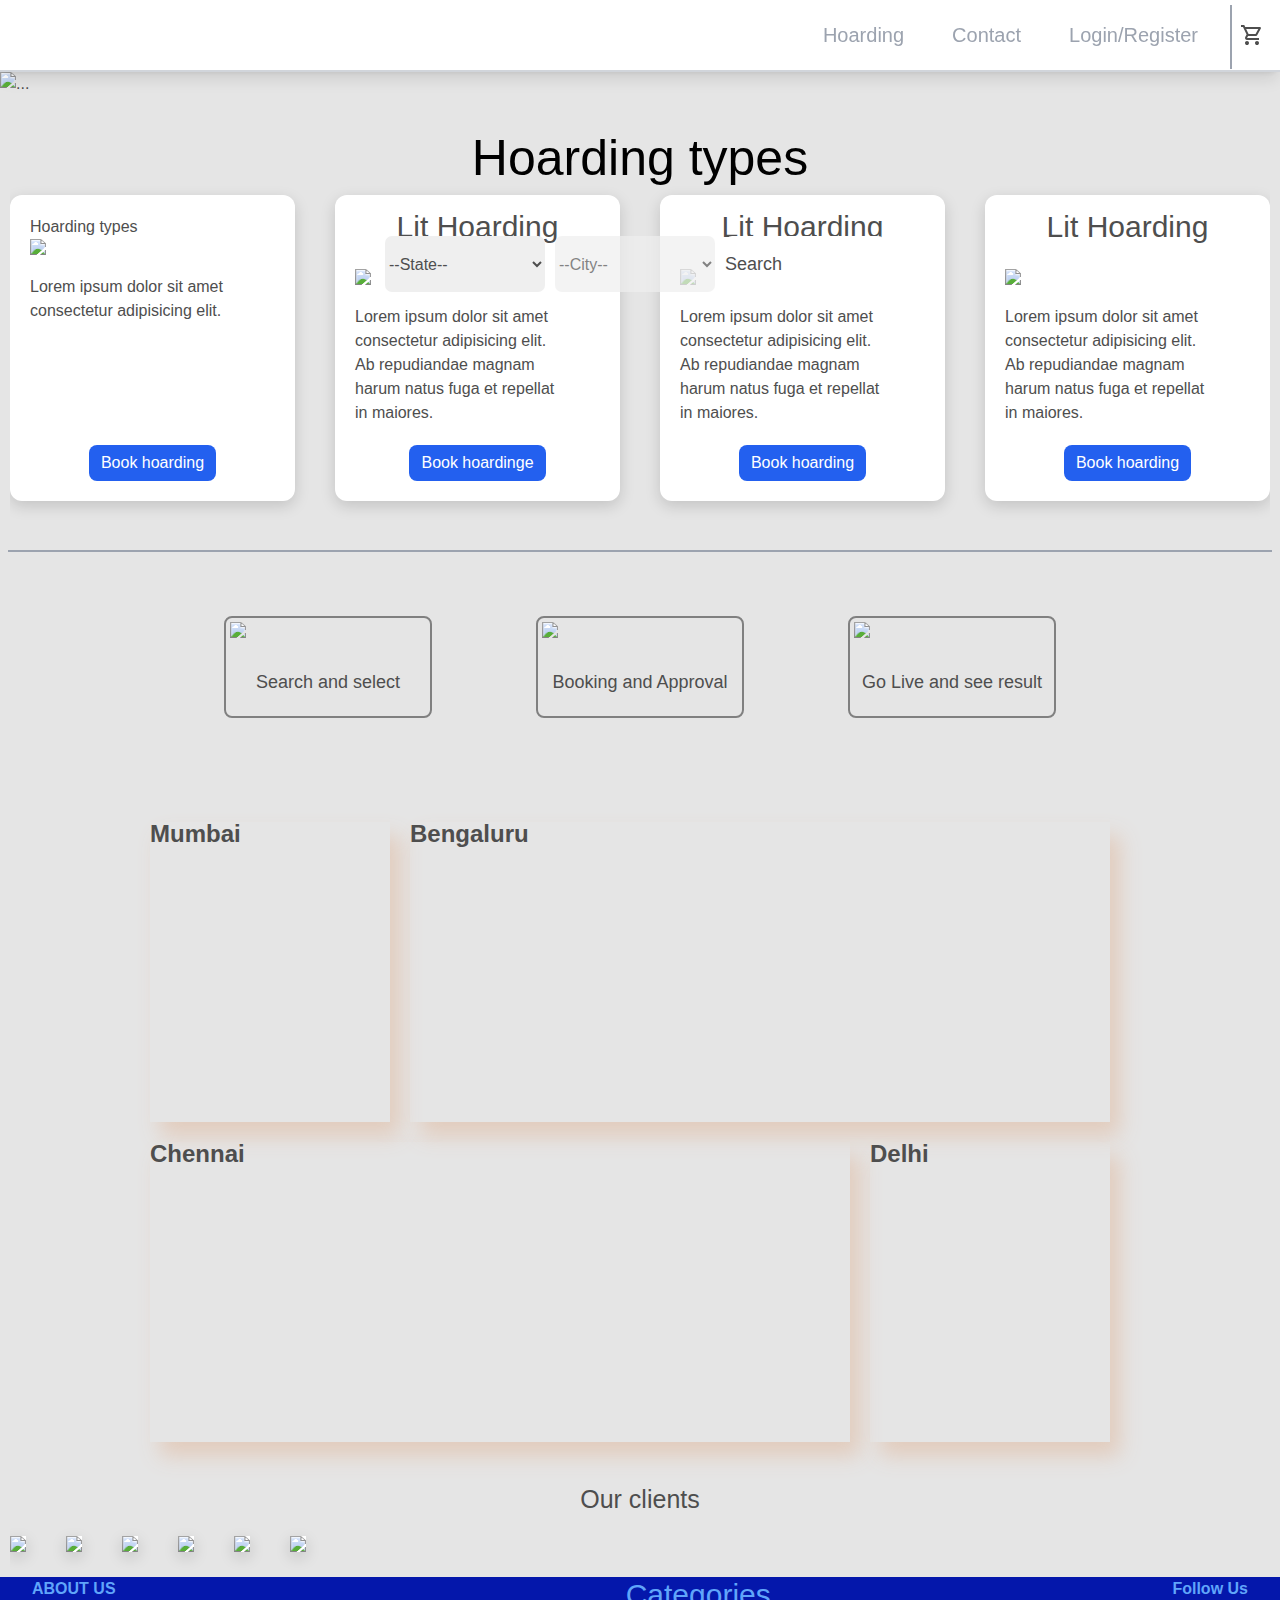
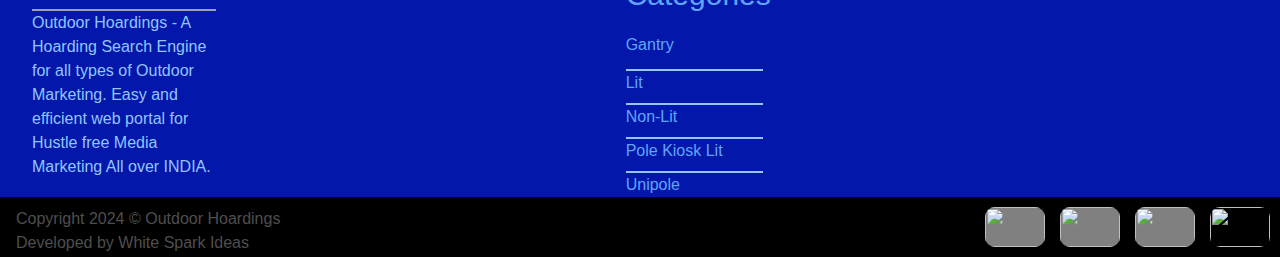
==== src/index.html @ 8ee98f59 "first commit" ====
<!DOCTYPE html>
<html lang="en">

<head>
    <meta charset="UTF-8">
    <meta name="viewport" content="width=device-width, initial-scale=1.0">
    <title>Document</title>
    <link href="./output.css" rel="stylesheet">
    <link rel="stylesheet"
        href="https://fonts.googleapis.com/css2?family=Material+Symbols+Outlined:opsz,wght,FILL,GRAD@24,400,0,0" />

    <link rel="stylesheet" href="./style.css">


</head>

<body>

    <!-- ------------------------navbar------------------------ -->

    <nav class="bg-white flex justify-between items-center border-b-2 border-gray-300 shadow-lg p-4 sticky z-50 top-0 "
        style="height: 4.5rem;">

        <div class="sm:hidden">
            <button id="btn1" class="text-black p-2 focus:outline-none" onclick="mouseHandler">
                <svg xmlns="http://www.w3.org/2000/svg" fill="none" viewBox="0 0 24 24" stroke="currentColor"
                    class="h-6 w-6">
                    <path stroke-linecap="round" stroke-linejoin="round" stroke-width="2" d="M4 6h16M4 12h16m-7 6h7">
                    </path>
                </svg>
            </button>
        </div>
        <div class="w-40 m-3">
            <img src="https://outdoorhoardings.com/wp-content/uploads/2020/12/otdoor-hordings-logo.png" alt="">
        </div>
        <div class="flex">
            <div class="hidden float-start sm:flex">
                <ul class="flex">
                    <a href="#">
                        <li class="m-2 p-4 text-base md:text-lg lg:text-xl text-gray-400">Hoarding</li>
                    </a>
                    <a href="#">
                        <li class="m-2 p-4 text-base md:text-lg lg:text-xl text-gray-400">Contact</li>
                    </a>
                    <a href="#">
                        <li class="m-2 p-4 text-base md:text-lg lg:text-xl text-gray-400">Login/Register</li>
                    </a>
                </ul>
            </div>
            <div class="header-divider h-16 border-[0.5px] mx-2 mt-2 border-gray-400 flex "></div>
            <div class="flex items-center">
                <span class="material-symbols-outlined ">
                    shopping_cart
                </span>
            </div>
        </div>
    </nav>

    <!-- ------------------ vertical nav ----------------- -->

    <div id="menu" class='cssmenu'>
        <ul>
            <li><a href='#'><span>Hoardings</span></a></li>
            <li><a href='#'><span>contact</span></a></li>
            <li><a href='#'><span>login/register</span></a></li>
        </ul>
    </div>

    <!-- --------------------------image at background----------------------- -->
    <div style="height: 60%;">
        <div class="image 1;">
            <img src="https://zippypixels.com/wp-content/uploads/2015/07/10-Realistic-billboard-PSD-824x542.jpg"
                class="image1" alt="...">

            <!-- ----------------------selector over image--------------------------- -->
            <div class="selector">
                <div class="flex">
                    <div>
                        <select class="form-select form-select-lg mb-3" id="first-selector"
                            aria-label="Large select example" onchange="enableDistrictSelectors()">
                            <option>--State--</option>
                            <option value="1">One</option>
                            <option value="2">Two</option>
                            <option value="3">Three</option>
                        </select>
                    </div>
                    <div>
                        <select class="form-select form-select-lg mb-3" id="second-selector" disabled
                            aria-label="Large select example" onchange="enableCitySelectors()">
                            <option selected>--City--</option>
                            <option value="1">One</option>
                            <option value="2">Two</option>
                            <option value="3">Three</option>
                        </select>
                    </div>
                    <div class="btn">
                        <Button class="bt-al">
                            <p class="text-lg">Search</p>
                        </Button>
                    </div>
                    <div>
                        <!-- <select class="form-select form-select-lg mb-3" id="third-selector" disabled aria-label="Large select example">
                <option selected>--Area--</option>
                <option value="1">One</option>
                <option value="2">Two</option>
                <option value="3">Three</option>
            </div>
              </select> -->
                    </div>
                </div>
            </div>
        </div>


        <!-- ---------------------------Hoarding types slider------------------------ -->
        <br>


        <div class="container">
            <div class="container-heading">Hoarding types</div>
            <ul class="cards">
                <li class="card">
                    <div>
                        <div
                            className='flex items-center before:border-t before:flex-1 before:border-gray-300 after:border-t after:flex-1 after:border-gray-300'>
                            <p>Hoarding types</p>
                        </div>
                        <img src="https://www.shutterstock.com/image-photo/billboard-blank-outdoor-advertising-poster-260nw-262973936.jpg"
                            class="w-full">
                        <div class="card-content">
                            <p>Lorem ipsum dolor sit amet consectetur adipisicing elit.</p>
                        </div>
                    </div>
                    <div class="card-link-wrapper">
                        <a href="" class="card-link">Book hoarding</a>
                    </div>
                </li>
                <li class="card">
                    <div>
                        <h2 class="card-title">Lit Hoarding</h2>
                        <img src="https://www.shutterstock.com/image-photo/billboard-blank-outdoor-advertising-poster-260nw-262973936.jpg"
                            class="w-full">

                        <div class="card-content">
                            <p>Lorem ipsum dolor sit amet consectetur adipisicing elit. Ab repudiandae magnam harum
                                natus fuga et repellat in maiores.</p>
                        </div>
                    </div>
                    <div class="card-link-wrapper">
                        <a href="" class="card-link">Book hoardinge</a>
                    </div>
                </li>
                <li class="card">
                    <div>
                        <h2 class="card-title">Lit Hoarding</h2>
                        <img src="https://www.shutterstock.com/image-photo/billboard-blank-outdoor-advertising-poster-260nw-262973936.jpg"
                            class="w-full">

                        <div class="card-content">
                            <p>Lorem ipsum dolor sit amet consectetur adipisicing elit. Ab repudiandae magnam harum
                                natus fuga et repellat in maiores.</p>
                        </div>
                    </div>
                    <div class="card-link-wrapper">
                        <a href="" class="card-link">Book hoarding</a>
                    </div>
                </li>
                <li class="card">
                    <div>
                        <h2 class="card-title">Lit Hoarding</h2>
                        <img src="https://www.shutterstock.com/image-photo/billboard-blank-outdoor-advertising-poster-260nw-262973936.jpg"
                            class="w-full">

                        <div class="card-content">
                            <p>Lorem ipsum dolor sit amet consectetur adipisicing elit. Ab repudiandae magnam harum
                                natus fuga et repellat in maiores.</p>
                        </div>
                    </div>
                    <div class="card-link-wrapper">
                        <a href="" class="card-link">Book hoarding</a>
                    </div>
                </li>
                <li class="card">
                    <div>
                        <h2 class="card-title">Lit Hoarding</h2>
                        <img src="https://www.shutterstock.com/image-photo/billboard-blank-outdoor-advertising-poster-260nw-262973936.jpg"
                            class="w-full">

                        <div class="card-content">
                            <p>Lorem ipsum dolor sit amet consectetur adipisicing elit. Ab repudiandae magnam harum
                                natus fuga et repellat in maiores.</p>
                        </div>
                    </div>
                    <div class="card-link-wrapper">
                        <a href="" class="card-link">Book hoarding</a>
                    </div>
                </li>
            </ul>
        </div>

        <!-- ----------------------------How it works--------------------------  -->
        <div class="header-divider h-px p border-[0.5px] mx-2 mt-6 border-gray-400 flex ">

        </div>


        <div class="steps-to-work">
            <div class="step1">
                <div class="">
                    <img src="https://t3.ftcdn.net/jpg/03/91/34/12/360_F_391341245_KZoIHUJSA4NpdQhjlfPxEtKTQVF4eDfp.jpg"
                        class="w-full">
                    <h2 class="step-title">Search and select</h2>
                </div>
            </div>

            <div class="step1 ">
                <div class="">
                    <img src="https://media.istockphoto.com/id/1288288160/vector/tick-check-mark-icon-with-document-list-with-tick-check-marks-with.jpg?s=612x612&w=0&k=20&c=w9SxGrLykc374m6hCkvt7LfJqSEnzQvrfYvOgH_0j1o="
                        class="w-full">
                    <h2 class="step-title">Booking and Approval</h2>
                </div>
            </div>

            <div class="step1 ">
                <div class="">
                    <img src="https://www.shutterstock.com/image-vector/hoarding-logo-cartoon-icon-design-260nw-2194354515.jpg"
                        class="w-full">
                    <h2 class="step-title">Go Live and see result</h2>
                </div>
            </div>
        </div>






        <!-- ------------------------top cities for your brand-------------------------- -->

        <div class="grid-image-container">
            <div class="row">
                <div class="img img-1">
                    <b>
                        <p class="city">Mumbai</p>
                    </b>
                </div>
                <div class="img img-2">
                    <b>
                        <p class="city">Bengaluru</p>
                    </b>
                </div>
                <div class="img img-3">
                    <b>
                        <p class="city">Chennai</p>
                    </b>
                </div>
                <div class="img img-4">
                    <b>
                        <p class="city">Delhi</p>
                    </b>
                </div>
            </div>
        </div>



        <!-- -------------Our clients---------------- -->



        <div class="container">

            <div class="client-heading">
                <p>Our clients</p>
            </div>

            <ul class="cards">
                <li class="card2">
                    <div class="">
                        <img src="https://outdoorhoardings.com/wp-content/uploads/2021/03/zeel.png">
                    </div>
                </li>
                <li class="card2">
                    <div>
                        <img src="https://outdoorhoardings.com/wp-content/uploads/2021/03/malabar.png">
                    </div>

                </li>
                <li class="card2">
                    <div>
                        <img src="https://outdoorhoardings.com/wp-content/uploads/2020/12/godrej.jpg">
                    </div>

                </li>
                <li class="card2">
                    <div>
                        <img src="https://outdoorhoardings.com/wp-content/uploads/2021/03/baroda.jpg">
                    </div>

                </li>
                <li class="card2">
                    <div>
                        <img src="https://outdoorhoardings.com/wp-content/uploads/2020/12/TATA-MOTORS.jpg">
                    </div>

                </li>
                <li class="card2">
                    <div>
                        <img src="https://outdoorhoardings.com/wp-content/uploads/2021/03/fybros.png">
                    </div>

                </li>
            </ul>
        </div>





        <!-- /* -----------------------------About--------------------------- */ -->
        <div class="about">
            <div class="flex justify-between ml-8 mr-8">
                <div class="">
                    <div class="font-bold text-blue-400">ABOUT US</div>
                    <div class="header-divider h-px border-[0.5px] mr-2 mt-2 border-gray-400 flex "></div>
                    <div class="w-48 whitespace-wrap text-blue-300">
                        Outdoor Hoardings - A Hoarding Search Engine for all types of Outdoor Marketing. Easy and
                        efficient web portal for Hustle free Media Marketing All over INDIA.
                    </div>
                </div>

                <div>
                    <div class="text-blue-400 text-3xl mb-5">Categories</div>
                    <div>
                        <ul class="flex flex-col text-white">
                            <li class="text-blue-400">Gantry</li>
                            <div class="header-divider h-px border-[0.5px] mr-2 mt-3 border-blue-300 flex "></div>
                            <li class="text-blue-400">Lit</li>
                            <div class="header-divider h-px border-[0.5px] mr-2 mt-2 border-blue-300 flex "></div>
                            <li class="text-blue-400">Non-Lit</li>
                            <div class="header-divider h-px border-[0.5px] mr-2 mt-2 border-blue-300 flex "></div>
                            <li class="text-blue-400">Pole Kiosk Lit</li>
                            <div class="header-divider h-px border-[0.5px] mr-2 mt-2 border-blue-300 flex "></div>
                            <li class="text-blue-400">Unipole</li>
                        </ul>
                    </div>
                </div>

                <div>
                    <div class="font-bold text-blue-400">
                        Follow Us
                    </div>
                </div>
            </div>
        </div>
        <!-- ------------------------------footer------------------------------ -->

        <div class="footer">
            <div class="copyright">
                <p class="copyright-txt1">Copyright 2024 © Outdoor Hoardings </p>
                <p class="copyright-txt2">Developed by White Spark Ideas</p>
            </div>
            <div class="payment-options">
                <img src="https://static-00.iconduck.com/assets.00/visa-icon-2048x1286-6h0nxwoi.png" class="visa-image">
                <img src="https://cdn1.iconfinder.com/data/icons/picons-social/57/social_mastercard-512.png"
                    class="master-card">
                <img src="https://static-00.iconduck.com/assets.00/bank-transfer-alt-icon-2048x1417-1nih8a4k.png"
                    class="bank-transfer">
                <img src="https://cdn4.vectorstock.com/i/1000x1000/59/73/google-pay-logo-symbol-white-design-vector-46335973.jpg"
                    class="google-pay">
            </div>
        </div>





</body>

</html>
---- src/output.css ----
/*
! tailwindcss v3.4.1 | MIT License | https://tailwindcss.com
*/

/*
1. Prevent padding and border from affecting element width. (https://github.com/mozdevs/cssremedy/issues/4)
2. Allow adding a border to an element by just adding a border-width. (https://github.com/tailwindcss/tailwindcss/pull/116)
*/

*,
::before,
::after {
  box-sizing: border-box;
  /* 1 */
  border-width: 0;
  /* 2 */
  border-style: solid;
  /* 2 */
  border-color: #e5e7eb;
  /* 2 */
}

::before,
::after {
  --tw-content: '';
}

/*
1. Use a consistent sensible line-height in all browsers.
2. Prevent adjustments of font size after orientation changes in iOS.
3. Use a more readable tab size.
4. Use the user's configured `sans` font-family by default.
5. Use the user's configured `sans` font-feature-settings by default.
6. Use the user's configured `sans` font-variation-settings by default.
7. Disable tap highlights on iOS
*/

html,
:host {
  line-height: 1.5;
  /* 1 */
  -webkit-text-size-adjust: 100%;
  /* 2 */
  -moz-tab-size: 4;
  /* 3 */
  -o-tab-size: 4;
     tab-size: 4;
  /* 3 */
  font-family: ui-sans-serif, system-ui, sans-serif, "Apple Color Emoji", "Segoe UI Emoji", "Segoe UI Symbol", "Noto Color Emoji";
  /* 4 */
  font-feature-settings: normal;
  /* 5 */
  font-variation-settings: normal;
  /* 6 */
  -webkit-tap-highlight-color: transparent;
  /* 7 */
}

/*
1. Remove the margin in all browsers.
2. Inherit line-height from `html` so users can set them as a class directly on the `html` element.
*/

body {
  margin: 0;
  /* 1 */
  line-height: inherit;
  /* 2 */
}

/*
1. Add the correct height in Firefox.
2. Correct the inheritance of border color in Firefox. (https://bugzilla.mozilla.org/show_bug.cgi?id=190655)
3. Ensure horizontal rules are visible by default.
*/

hr {
  height: 0;
  /* 1 */
  color: inherit;
  /* 2 */
  border-top-width: 1px;
  /* 3 */
}

/*
Add the correct text decoration in Chrome, Edge, and Safari.
*/

abbr:where([title]) {
  -webkit-text-decoration: underline dotted;
          text-decoration: underline dotted;
}

/*
Remove the default font size and weight for headings.
*/

h1,
h2,
h3,
h4,
h5,
h6 {
  font-size: inherit;
  font-weight: inherit;
}

/*
Reset links to optimize for opt-in styling instead of opt-out.
*/

a {
  color: inherit;
  text-decoration: inherit;
}

/*
Add the correct font weight in Edge and Safari.
*/

b,
strong {
  font-weight: bolder;
}

/*
1. Use the user's configured `mono` font-family by default.
2. Use the user's configured `mono` font-feature-settings by default.
3. Use the user's configured `mono` font-variation-settings by default.
4. Correct the odd `em` font sizing in all browsers.
*/

code,
kbd,
samp,
pre {
  font-family: ui-monospace, SFMono-Regular, Menlo, Monaco, Consolas, "Liberation Mono", "Courier New", monospace;
  /* 1 */
  font-feature-settings: normal;
  /* 2 */
  font-variation-settings: normal;
  /* 3 */
  font-size: 1em;
  /* 4 */
}

/*
Add the correct font size in all browsers.
*/

small {
  font-size: 80%;
}

/*
Prevent `sub` and `sup` elements from affecting the line height in all browsers.
*/

sub,
sup {
  font-size: 75%;
  line-height: 0;
  position: relative;
  vertical-align: baseline;
}

sub {
  bottom: -0.25em;
}

sup {
  top: -0.5em;
}

/*
1. Remove text indentation from table contents in Chrome and Safari. (https://bugs.chromium.org/p/chromium/issues/detail?id=999088, https://bugs.webkit.org/show_bug.cgi?id=201297)
2. Correct table border color inheritance in all Chrome and Safari. (https://bugs.chromium.org/p/chromium/issues/detail?id=935729, https://bugs.webkit.org/show_bug.cgi?id=195016)
3. Remove gaps between table borders by default.
*/

table {
  text-indent: 0;
  /* 1 */
  border-color: inherit;
  /* 2 */
  border-collapse: collapse;
  /* 3 */
}

/*
1. Change the font styles in all browsers.
2. Remove the margin in Firefox and Safari.
3. Remove default padding in all browsers.
*/

button,
input,
optgroup,
select,
textarea {
  font-family: inherit;
  /* 1 */
  font-feature-settings: inherit;
  /* 1 */
  font-variation-settings: inherit;
  /* 1 */
  font-size: 100%;
  /* 1 */
  font-weight: inherit;
  /* 1 */
  line-height: inherit;
  /* 1 */
  color: inherit;
  /* 1 */
  margin: 0;
  /* 2 */
  padding: 0;
  /* 3 */
}

/*
Remove the inheritance of text transform in Edge and Firefox.
*/

button,
select {
  text-transform: none;
}

/*
1. Correct the inability to style clickable types in iOS and Safari.
2. Remove default button styles.
*/

button,
[type='button'],
[type='reset'],
[type='submit'] {
  -webkit-appearance: button;
  /* 1 */
  background-color: transparent;
  /* 2 */
  background-image: none;
  /* 2 */
}

/*
Use the modern Firefox focus style for all focusable elements.
*/

:-moz-focusring {
  outline: auto;
}

/*
Remove the additional `:invalid` styles in Firefox. (https://github.com/mozilla/gecko-dev/blob/2f9eacd9d3d995c937b4251a5557d95d494c9be1/layout/style/res/forms.css#L728-L737)
*/

:-moz-ui-invalid {
  box-shadow: none;
}

/*
Add the correct vertical alignment in Chrome and Firefox.
*/

progress {
  vertical-align: baseline;
}

/*
Correct the cursor style of increment and decrement buttons in Safari.
*/

::-webkit-inner-spin-button,
::-webkit-outer-spin-button {
  height: auto;
}

/*
1. Correct the odd appearance in Chrome and Safari.
2. Correct the outline style in Safari.
*/

[type='search'] {
  -webkit-appearance: textfield;
  /* 1 */
  outline-offset: -2px;
  /* 2 */
}

/*
Remove the inner padding in Chrome and Safari on macOS.
*/

::-webkit-search-decoration {
  -webkit-appearance: none;
}

/*
1. Correct the inability to style clickable types in iOS and Safari.
2. Change font properties to `inherit` in Safari.
*/

::-webkit-file-upload-button {
  -webkit-appearance: button;
  /* 1 */
  font: inherit;
  /* 2 */
}

/*
Add the correct display in Chrome and Safari.
*/

summary {
  display: list-item;
}

/*
Removes the default spacing and border for appropriate elements.
*/

blockquote,
dl,
dd,
h1,
h2,
h3,
h4,
h5,
h6,
hr,
figure,
p,
pre {
  margin: 0;
}

fieldset {
  margin: 0;
  padding: 0;
}

legend {
  padding: 0;
}

ol,
ul,
menu {
  list-style: none;
  margin: 0;
  padding: 0;
}

/*
Reset default styling for dialogs.
*/

dialog {
  padding: 0;
}

/*
Prevent resizing textareas horizontally by default.
*/

textarea {
  resize: vertical;
}

/*
1. Reset the default placeholder opacity in Firefox. (https://github.com/tailwindlabs/tailwindcss/issues/3300)
2. Set the default placeholder color to the user's configured gray 400 color.
*/

input::-moz-placeholder, textarea::-moz-placeholder {
  opacity: 1;
  /* 1 */
  color: #9ca3af;
  /* 2 */
}

input::placeholder,
textarea::placeholder {
  opacity: 1;
  /* 1 */
  color: #9ca3af;
  /* 2 */
}

/*
Set the default cursor for buttons.
*/

button,
[role="button"] {
  cursor: pointer;
}

/*
Make sure disabled buttons don't get the pointer cursor.
*/

:disabled {
  cursor: default;
}

/*
1. Make replaced elements `display: block` by default. (https://github.com/mozdevs/cssremedy/issues/14)
2. Add `vertical-align: middle` to align replaced elements more sensibly by default. (https://github.com/jensimmons/cssremedy/issues/14#issuecomment-634934210)
   This can trigger a poorly considered lint error in some tools but is included by design.
*/

img,
svg,
video,
canvas,
audio,
iframe,
embed,
object {
  display: block;
  /* 1 */
  vertical-align: middle;
  /* 2 */
}

/*
Constrain images and videos to the parent width and preserve their intrinsic aspect ratio. (https://github.com/mozdevs/cssremedy/issues/14)
*/

img,
video {
  max-width: 100%;
  height: auto;
}

/* Make elements with the HTML hidden attribute stay hidden by default */

[hidden] {
  display: none;
}

*, ::before, ::after {
  --tw-border-spacing-x: 0;
  --tw-border-spacing-y: 0;
  --tw-translate-x: 0;
  --tw-translate-y: 0;
  --tw-rotate: 0;
  --tw-skew-x: 0;
  --tw-skew-y: 0;
  --tw-scale-x: 1;
  --tw-scale-y: 1;
  --tw-pan-x:  ;
  --tw-pan-y:  ;
  --tw-pinch-zoom:  ;
  --tw-scroll-snap-strictness: proximity;
  --tw-gradient-from-position:  ;
  --tw-gradient-via-position:  ;
  --tw-gradient-to-position:  ;
  --tw-ordinal:  ;
  --tw-slashed-zero:  ;
  --tw-numeric-figure:  ;
  --tw-numeric-spacing:  ;
  --tw-numeric-fraction:  ;
  --tw-ring-inset:  ;
  --tw-ring-offset-width: 0px;
  --tw-ring-offset-color: #fff;
  --tw-ring-color: rgb(59 130 246 / 0.5);
  --tw-ring-offset-shadow: 0 0 #0000;
  --tw-ring-shadow: 0 0 #0000;
  --tw-shadow: 0 0 #0000;
  --tw-shadow-colored: 0 0 #0000;
  --tw-blur:  ;
  --tw-brightness:  ;
  --tw-contrast:  ;
  --tw-grayscale:  ;
  --tw-hue-rotate:  ;
  --tw-invert:  ;
  --tw-saturate:  ;
  --tw-sepia:  ;
  --tw-drop-shadow:  ;
  --tw-backdrop-blur:  ;
  --tw-backdrop-brightness:  ;
  --tw-backdrop-contrast:  ;
  --tw-backdrop-grayscale:  ;
  --tw-backdrop-hue-rotate:  ;
  --tw-backdrop-invert:  ;
  --tw-backdrop-opacity:  ;
  --tw-backdrop-saturate:  ;
  --tw-backdrop-sepia:  ;
}

::backdrop {
  --tw-border-spacing-x: 0;
  --tw-border-spacing-y: 0;
  --tw-translate-x: 0;
  --tw-translate-y: 0;
  --tw-rotate: 0;
  --tw-skew-x: 0;
  --tw-skew-y: 0;
  --tw-scale-x: 1;
  --tw-scale-y: 1;
  --tw-pan-x:  ;
  --tw-pan-y:  ;
  --tw-pinch-zoom:  ;
  --tw-scroll-snap-strictness: proximity;
  --tw-gradient-from-position:  ;
  --tw-gradient-via-position:  ;
  --tw-gradient-to-position:  ;
  --tw-ordinal:  ;
  --tw-slashed-zero:  ;
  --tw-numeric-figure:  ;
  --tw-numeric-spacing:  ;
  --tw-numeric-fraction:  ;
  --tw-ring-inset:  ;
  --tw-ring-offset-width: 0px;
  --tw-ring-offset-color: #fff;
  --tw-ring-color: rgb(59 130 246 / 0.5);
  --tw-ring-offset-shadow: 0 0 #0000;
  --tw-ring-shadow: 0 0 #0000;
  --tw-shadow: 0 0 #0000;
  --tw-shadow-colored: 0 0 #0000;
  --tw-blur:  ;
  --tw-brightness:  ;
  --tw-contrast:  ;
  --tw-grayscale:  ;
  --tw-hue-rotate:  ;
  --tw-invert:  ;
  --tw-saturate:  ;
  --tw-sepia:  ;
  --tw-drop-shadow:  ;
  --tw-backdrop-blur:  ;
  --tw-backdrop-brightness:  ;
  --tw-backdrop-contrast:  ;
  --tw-backdrop-grayscale:  ;
  --tw-backdrop-hue-rotate:  ;
  --tw-backdrop-invert:  ;
  --tw-backdrop-opacity:  ;
  --tw-backdrop-saturate:  ;
  --tw-backdrop-sepia:  ;
}

.container {
  width: 100%;
}

@media (min-width: 640px) {
  .container {
    max-width: 640px;
  }
}

@media (min-width: 768px) {
  .container {
    max-width: 768px;
  }
}

@media (min-width: 1024px) {
  .container {
    max-width: 1024px;
  }
}

@media (min-width: 1280px) {
  .container {
    max-width: 1280px;
  }
}

@media (min-width: 1536px) {
  .container {
    max-width: 1536px;
  }
}

.sticky {
  position: sticky;
}

.top-0 {
  top: 0px;
}

.z-50 {
  z-index: 50;
}

.float-start {
  float: inline-start;
}

.m-2 {
  margin: 0.5rem;
}

.m-3 {
  margin: 0.75rem;
}

.mx-2 {
  margin-left: 0.5rem;
  margin-right: 0.5rem;
}

.mb-3 {
  margin-bottom: 0.75rem;
}

.mb-5 {
  margin-bottom: 1.25rem;
}

.ml-8 {
  margin-left: 2rem;
}

.mr-8 {
  margin-right: 2rem;
}

.mt-2 {
  margin-top: 0.5rem;
}

.mt-3 {
  margin-top: 0.75rem;
}

.mr-2 {
  margin-right: 0.5rem;
}

.mt-4 {
  margin-top: 1rem;
}

.mt-6 {
  margin-top: 1.5rem;
}

.flex {
  display: flex;
}

.hidden {
  display: none;
}

.h-1 {
  height: 0.25rem;
}

.h-16 {
  height: 4rem;
}

.h-6 {
  height: 1.5rem;
}

.h-px {
  height: 1px;
}

.w-40 {
  width: 10rem;
}

.w-48 {
  width: 12rem;
}

.w-6 {
  width: 1.5rem;
}

.w-full {
  width: 100%;
}

.flex-col {
  flex-direction: column;
}

.items-center {
  align-items: center;
}

.justify-between {
  justify-content: space-between;
}

.border-\[0\.5px\] {
  border-width: 0.5px;
}

.border-b-2 {
  border-bottom-width: 2px;
}

.border-blue-300 {
  --tw-border-opacity: 1;
  border-color: rgb(147 197 253 / var(--tw-border-opacity));
}

.border-gray-300 {
  --tw-border-opacity: 1;
  border-color: rgb(209 213 219 / var(--tw-border-opacity));
}

.border-gray-400 {
  --tw-border-opacity: 1;
  border-color: rgb(156 163 175 / var(--tw-border-opacity));
}

.bg-white {
  --tw-bg-opacity: 1;
  background-color: rgb(255 255 255 / var(--tw-bg-opacity));
}

.p-2 {
  padding: 0.5rem;
}

.p-4 {
  padding: 1rem;
}

.text-3xl {
  font-size: 1.875rem;
  line-height: 2.25rem;
}

.text-base {
  font-size: 1rem;
  line-height: 1.5rem;
}

.text-lg {
  font-size: 1.125rem;
  line-height: 1.75rem;
}

.font-bold {
  font-weight: 700;
}

.text-black {
  --tw-text-opacity: 1;
  color: rgb(0 0 0 / var(--tw-text-opacity));
}

.text-blue-300 {
  --tw-text-opacity: 1;
  color: rgb(147 197 253 / var(--tw-text-opacity));
}

.text-blue-400 {
  --tw-text-opacity: 1;
  color: rgb(96 165 250 / var(--tw-text-opacity));
}

.text-gray-400 {
  --tw-text-opacity: 1;
  color: rgb(156 163 175 / var(--tw-text-opacity));
}

.text-white {
  --tw-text-opacity: 1;
  color: rgb(255 255 255 / var(--tw-text-opacity));
}

.shadow-lg {
  --tw-shadow: 0 10px 15px -3px rgb(0 0 0 / 0.1), 0 4px 6px -4px rgb(0 0 0 / 0.1);
  --tw-shadow-colored: 0 10px 15px -3px var(--tw-shadow-color), 0 4px 6px -4px var(--tw-shadow-color);
  box-shadow: var(--tw-ring-offset-shadow, 0 0 #0000), var(--tw-ring-shadow, 0 0 #0000), var(--tw-shadow);
}

.before\:flex-1::before {
  content: var(--tw-content);
  flex: 1 1 0%;
}

.before\:border-t::before {
  content: var(--tw-content);
  border-top-width: 1px;
}

.before\:border-gray-300::before {
  content: var(--tw-content);
  --tw-border-opacity: 1;
  border-color: rgb(209 213 219 / var(--tw-border-opacity));
}

.after\:flex-1::after {
  content: var(--tw-content);
  flex: 1 1 0%;
}

.after\:border-t::after {
  content: var(--tw-content);
  border-top-width: 1px;
}

.after\:border-gray-300::after {
  content: var(--tw-content);
  --tw-border-opacity: 1;
  border-color: rgb(209 213 219 / var(--tw-border-opacity));
}

.focus\:outline-none:focus {
  outline: 2px solid transparent;
  outline-offset: 2px;
}

@media (min-width: 640px) {
  .sm\:flex {
    display: flex;
  }

  .sm\:hidden {
    display: none;
  }
}

@media (min-width: 768px) {
  .md\:text-lg {
    font-size: 1.125rem;
    line-height: 1.75rem;
  }
}

@media (min-width: 1024px) {
  .lg\:text-xl {
    font-size: 1.25rem;
    line-height: 1.75rem;
  }
}
---- src/style.css ----
* {
    color: rgb(78, 78, 78);
}

.image1 {
    max-height: 60vh;
    width: 100%;
    object-fit: cover;
}

.selector {
    position: absolute;
    top: 30%;
    left: 50%;
    transform: translate(-50%, -50%);
    display: flex;
    justify-content: center;
    align-items: center;
    flex-direction: column;

}


.selector select {
    margin-right: 10px;
    height: 3.5rem;
    width: 10rem;
    border-radius: 7px;
}


.btn {
    margin-right: 10px;
    height: 3.5rem;
    width: 10rem;
    border-radius: 7px;
    background-color: white;
    text-align: center;
    display: flex;
    align-items: center;

}



@media screen and (max-width: 616px) {
    .selector select {
        height: 2rem;
        width: 90%;
    }

    .btn {
        height: 2rem;
    }
}

@media screen and (max-width: 860px) {
    .selector select {
        height: 2.5rem
    }
    .btn{
        height: 2.5rem;
    }
}

@media screen and (max-width: 550px) {
    .selector select{
        width: 97%;
    }
    .btn{
        width: 97%;
    }
}

@media screen and (max-width: 390px) {
    .selector select {
        margin-right: 7px;
    }
}



/* ---------------------footer styling--------------------- */

.footer {
    display: flex;
    flex-direction: row;
    justify-content: space-between;
    background-color: black;
    color: white;
    margin-bottom: 0px;
    padding-bottom: 0px;
    margin: 0;
}

@media screen and (max-width : 600px) {
    .footer {
        flex-direction: column;
        align-items: center;
    }
}

.payment-options {
    display: flex;
}

@media screen and(max-width:393px) {
    .payment-options {
        flex-direction: column;
    }

}

.visa-image {
    width: 60px;
    height: 2.5rem;
    background-color: gray;
    margin: 10px;
    margin-top: 10px;
    border-radius: 10px;

}

.visa-image:hover {
    background-color: white;
}

.master-card:hover {
    background-color: white;
}

.bank-transfer:hover {
    background-color: white;
}

.google-pay:hover {
    background-color: white;
}


.master-card {
    width: 60px;
    height: 2.5rem;
    background-color: gray;
    margin: 10px;
    margin-top: 10px;
    border-radius: 10px;
    margin-left: 5px;
}

.bank-transfer {
    width: 60px;
    height: 2.5rem;
    background-color: gray;
    margin: 10px;
    margin-top: 10px;
    border-radius: 10px;
    margin-left: 5px;

}

.google-pay {
    width: 60px;
    height: 2.5rem;
    background-color: black;
    margin: 10px;
    margin-top: 10px;
    border-radius: 10px;
    margin-left: 5px;
}

.copyright {
    margin-left: 1rem;
    margin-top: 10px;
}

.copyright-txt1 .copyright-txt2 {
    font-size: medium;
    color: rgb(180, 168, 168)
}

@media screen and (max-width:585px) {
    .copyright-txt {
        font-size: small;
    }
}

/* -------------card carousel------------- */

:root {
    --blue: #2360ef;
    --darkblue: #041ac0;
    --platinum: #e5e5e5;
    --black: #2b2d42;
    --white: #fff;
    --thumb: #edf2f4;
}

* {
    box-sizing: border-box;
    padding: 0;
    margin: 0;
}

body {
    font: 16px / 24px "Rubik", sans-serif;
    color: var(--black);
    background: var(--platinum);
    /* margin: 50px 0; */
}

.container {
    max-width: 1400px;
    padding: 0 10px;
    padding-top: 2%;

}

h2 {
    font-size: 32px;
    margin-bottom: 1em;
}

.cards {
    display: flex;
    padding: 25px 0px;
    list-style: none;
    overflow-x: scroll;
    -ms-scroll-snap-type: x mandatory;
    scroll-snap-type: x mandatory;
}

.card {
    display: flex;
    flex-direction: column;
    flex: 0 0 100%;
    padding: 20px;
    background: var(--white);
    border-radius: 12px;
    box-shadow: 0 5px 15px rgba(0, 0, 0, 15%);
    scroll-snap-align: start;
    transition: all 0.2s;
}

.card:not(:last-child) {
    margin-right: 10px;
}


.card .card-title {
    font-size: 30px;
    display: flex;
    align-items: center;
    justify-content: center;
}

.card .card-content {
    margin: 20px 0;
    max-width: 85%;
}

.card .card-link-wrapper {
    margin-top: auto;
    display: flex;
    justify-content: center;
}

.card .card-link {
    display: inline-block;
    text-decoration: none;
    color: white;
    background: var(--blue);
    padding: 6px 12px;
    border-radius: 8px;
    transition: background 0.2s;
}

.card:hover .card-link {
    background: var(--darkblue);
}

.cards::-webkit-scrollbar {
    height: 8px;
}

.cards::-webkit-scrollbar-thumb,
.cards::-webkit-scrollbar-track {
    border-radius: 92px;
}

.cards::-webkit-scrollbar-thumb {
    background: var(--blue);
}

.cards::-webkit-scrollbar-track {
    background: var(--thumb);
}

@media (min-width: 500px) {
    .card {
        flex-basis: calc(50% - 10px);
    }

    .card:not(:last-child) {
        margin-right: 20px;
    }
}

@media (min-width: 700px) {
    .card {
        flex-basis: calc(calc(100% / 3) - 20px);
    }

    .card:not(:last-child) {
        margin-right: 30px;
    }
}

@media (min-width: 1100px) {
    .card {
        flex-basis: calc(25% - 30px);
    }

    .card:not(:last-child) {
        margin-right: 40px;
    }
}

.container-heading {
    display: flex;
    justify-content: center;
    font-size: 50px;
    color: black;
}

@media(max-width:960px) {
    .container-heading {
        font-size: 43px;
    }

}

@media(max-width:840px) {
    .container-heading {
        font-size: 35px;
        color: black;
    }
}




/* ----------------clients------------- */

.card2 {
    max-width: max-content;
}

.card2 {
    display: flex;
    flex-direction: column;
    flex: 0 0 100%;
    padding: 0px;
    background: var(--white);
    box-shadow: 0 5px 15px rgba(0, 0, 0, 15%);
    scroll-snap-align: start;
    transition: all 0.2s;
}


.card2:not(:last-child) {
    margin-right: 10px;
}


.card2 .card-content {
    margin: 0;
}

@media (min-width: 500px) {
    .card2 {
        flex-basis: calc(50% - 10px);
    }

    .card2:not(:last-child) {
        margin-right: 20px;
    }
}

@media (min-width: 700px) {
    .card2 {
        flex-basis: calc(calc(100% / 3) - 20px);
    }

    .card2:not(:last-child) {
        margin-right: 30px;
    }
}

@media (min-width: 1100px) {
    .card2 {
        flex-basis: calc(25% - 30px);
    }

    .card2:not(:last-child) {
        margin-right: 40px;
    }
}

.client-heading {
    display: flex;
    justify-content: center;
    font-size: 25px;
    color: black;
}


/* ------------------------image grid styling---------------------- */

.grid-image-container {
    display: flex;
    flex-direction: row;
    align-items: center;
    justify-content: center;
    height: 80%;
    margin-top: 20px;
    margin-bottom: 40px;

}



.row {
    width: 100%;
    height: 100%;
    max-width: 1000px;
    margin: 10px 0;
    display: flex;
    flex-wrap: wrap;
    flex-direction: row;
}

.img {
    height: 50%;
    margin: 10px;
    box-shadow: 10px 14px 20px 0px rgba(226, 204, 189, 1);
}

.img-1 {
    background: url('https://cdn.britannica.com/26/84526-050-45452C37/Gateway-monument-India-entrance-Mumbai-Harbour-coast.jpg?w=200&h=200&c=crop') no-repeat center center;
    /* background-size: cover; */
    width: 100%;
    height:30vh ; 

}

.img-2 {
    background: url('https://cdn.cundall.com/uploads/images/Offices/_large_image/394546/Cundall-Bengaluru.webp?v=1694515627') no-repeat center center;
    background-size: cover;
    width: 100%;
    height: 30vh;
}

.img-3 {
    background: url('https://upload.wikimedia.org/wikipedia/commons/3/32/Chennai_Central.jpg') no-repeat center center;
    /* background-size: cover; */
    width: 100%;
    height: 30vh;

}

.img-4 {
    background: url('https://media.istockphoto.com/id/510795912/photo/india-gate.jpg?s=612x612&w=0&k=20&c=kZkdrEDXEtoLK6Qh8XPywc9VYV95mJXXcWLBxHftN_U=') no-repeat center center;
    /* background-size: cover; */
    width: 100%;
    height:30vh;

}

@media screen and(max-width:450px) {
    .img-1 .img-2 .img-3 .img-4{
        height:20vh;
        justify-content: center;
        width: 10vh;
    }
}

@media screen and (min-width: 800px) {
    .row {
        height: 600px;
    }

    .img {
        height: 50%;
    }

    .img-1,
    .img-4 {
        width: 24%;
    }

    .img-2,
    .img-3 {
        width: 70%;
    }
}

.city {
    font-size: x-large;

}




/* -------------------------how it works-------------------- */

.steps-to-work {
    display: flex;
    flex-direction: row;
    justify-content: space-between;
    max-width: 65%;
    margin: auto;
    padding-top: 4rem;
    padding-bottom: 4rem;

}


.step1 {
    width: 25%;
    border: 2px solid gray;
    border-radius: 8px;
    padding: 4px;
    transition: height 0.3s, box-shadow 0.3s;


}

.step1:hover {

    box-shadow: 20px 20px 40px 0px rgba(0, 0, 0, 0.5);
}

@media(max-width:690px) {
    .steps-to-work {
        flex-direction: column;
        align-items: center;
        justify-content: center;
    }

    .step1 {
        margin-bottom: 10px;
        width: 50%;
    }
}



.step-title {
    font-size: large;
    text-align: center;
    padding-top: 2rem;
}

/* ----------------about------------- */
.about {
    background-color: #0417ab;
    margin: 0;
    padding: 0;
}


#menu {
    visibility: hidden;
}

.cssmenu {

    padding: 0;
    margin: 0;
    border: 0;
    line-height: 1;
}

.cssmenu ul,
.cssmenu ul li {
    list-style: none;
    margin: 0;
    padding: 0;
}

.cssmenu ul li.hover,
/* #cssmenu ul li:hover {position: relative; z-index: 599; cursor: default;} */

.cssmenu {
    width: 200px;
    background: #f7f7f7;
    font-family: sans-serif;
    font-weight: bold;
    zoom: 1;
    font-size: 12px;
    z-index: 50;
    position: fixed;

}

.cssmenu:before {
    content: '';
    display: block;
}

.cssmenu:after {
    content: '';
    display: table;
    clear: both;
}

.cssmenu a {
    display: block;
    padding: 15px 20px;
    color: #f26724;
    text-decoration: none;
    text-transform: uppercase;
    border-bottom: 1px solid #ffffff;
}

.cssmenu>ul {
    width: 200px;
    position: sticky;
    z-index: 40;
}

.cssmenu>ul>li>a {
    border-left: 4px solid #095586;
    color: #095586;
}

.cssmenu>ul>li a:hover {
    background: #095586;
    color: #f1f1f1;

}
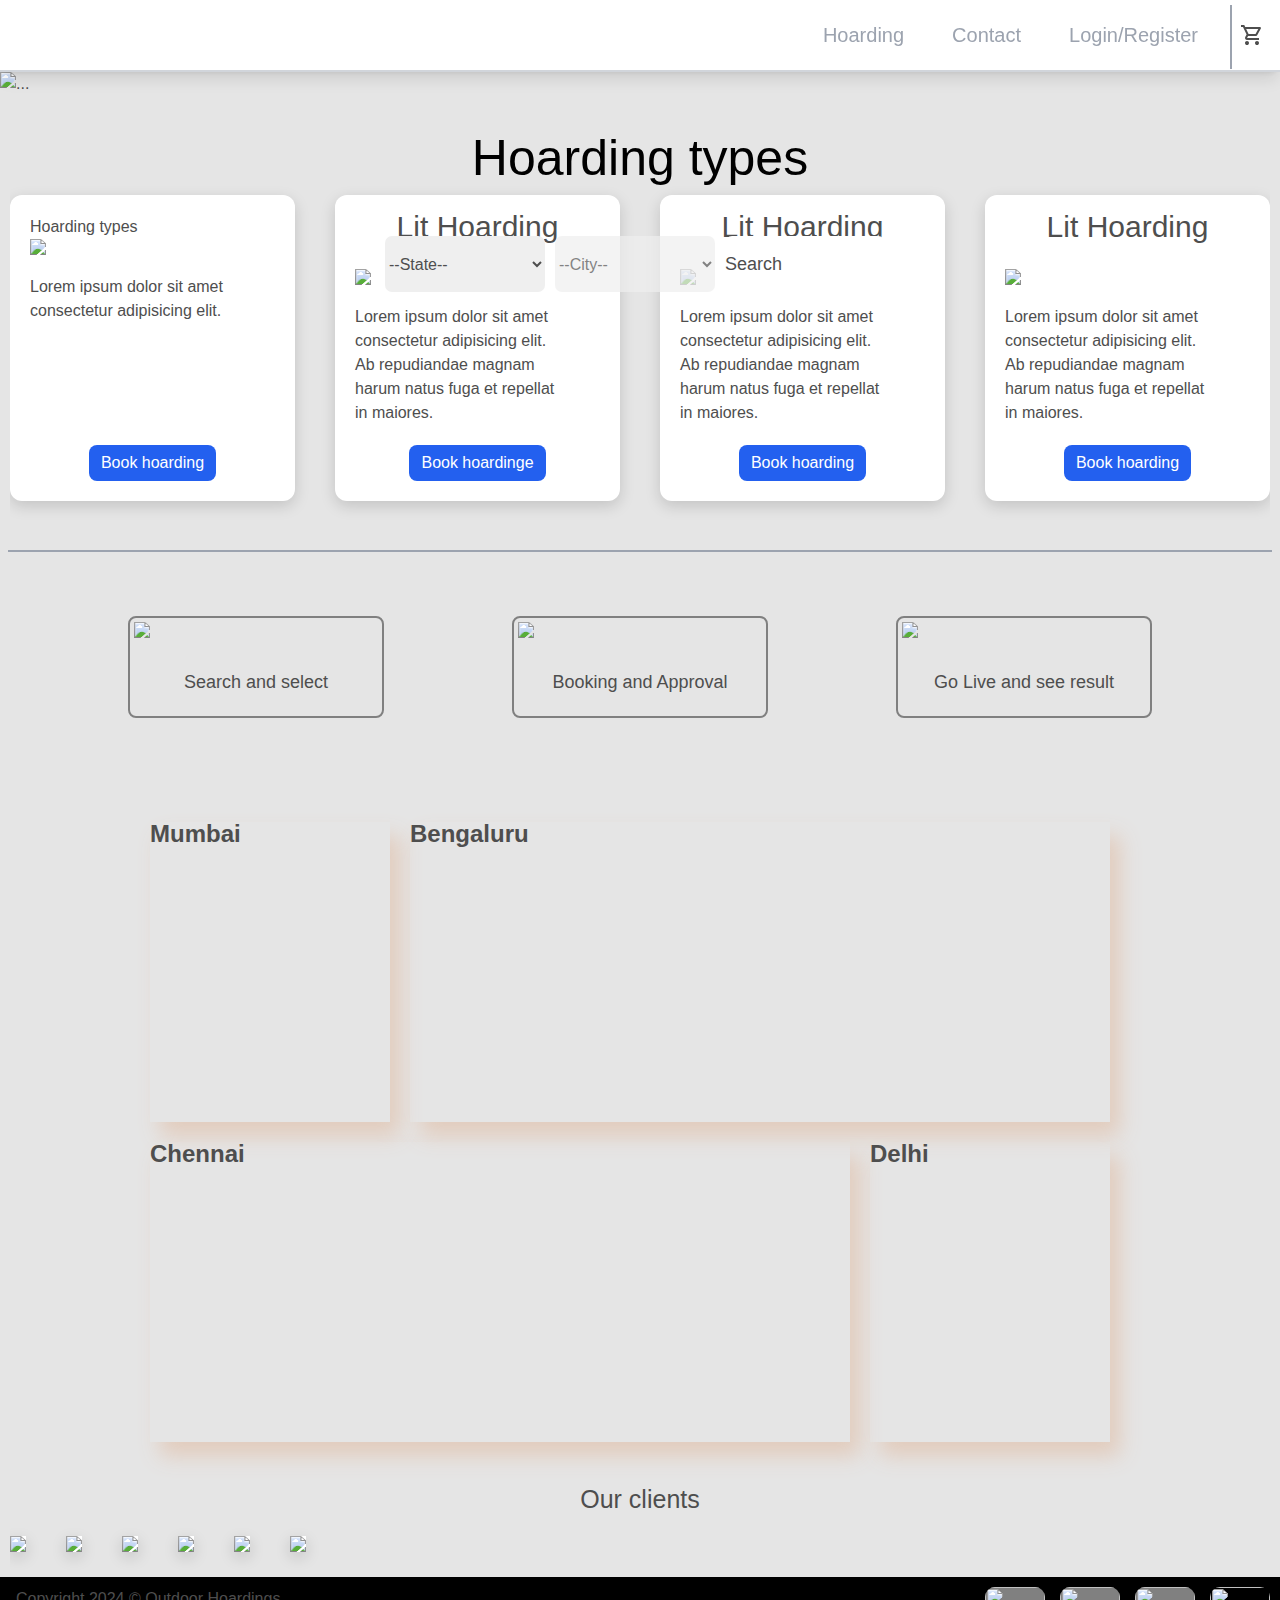
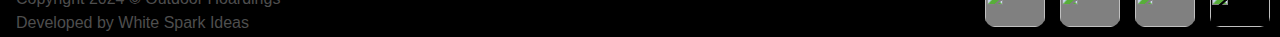
==== commit 8dc2573f: "css chabges as suggested" ====
--- a/src/index.html
+++ b/src/index.html
@@ -74,7 +74,7 @@
 
             <!-- ----------------------selector over image--------------------------- -->
             <div class="selector">
-                <div class="flex">
+                <div class="select-container">
                     <div>
                         <select class="form-select form-select-lg mb-3" id="first-selector"
                             aria-label="Large select example" onchange="enableDistrictSelectors()">
@@ -206,7 +206,7 @@
 
         <div class="steps-to-work">
             <div class="step1">
-                <div class="">
+                <div class="stp">
                     <img src="https://t3.ftcdn.net/jpg/03/91/34/12/360_F_391341245_KZoIHUJSA4NpdQhjlfPxEtKTQVF4eDfp.jpg"
                         class="w-full">
                     <h2 class="step-title">Search and select</h2>
@@ -316,44 +316,9 @@
 
 
 
-
-        <!-- /* -----------------------------About--------------------------- */ -->
-        <div class="about">
-            <div class="flex justify-between ml-8 mr-8">
-                <div class="">
-                    <div class="font-bold text-blue-400">ABOUT US</div>
-                    <div class="header-divider h-px border-[0.5px] mr-2 mt-2 border-gray-400 flex "></div>
-                    <div class="w-48 whitespace-wrap text-blue-300">
-                        Outdoor Hoardings - A Hoarding Search Engine for all types of Outdoor Marketing. Easy and
-                        efficient web portal for Hustle free Media Marketing All over INDIA.
-                    </div>
-                </div>
-
-                <div>
-                    <div class="text-blue-400 text-3xl mb-5">Categories</div>
-                    <div>
-                        <ul class="flex flex-col text-white">
-                            <li class="text-blue-400">Gantry</li>
-                            <div class="header-divider h-px border-[0.5px] mr-2 mt-3 border-blue-300 flex "></div>
-                            <li class="text-blue-400">Lit</li>
-                            <div class="header-divider h-px border-[0.5px] mr-2 mt-2 border-blue-300 flex "></div>
-                            <li class="text-blue-400">Non-Lit</li>
-                            <div class="header-divider h-px border-[0.5px] mr-2 mt-2 border-blue-300 flex "></div>
-                            <li class="text-blue-400">Pole Kiosk Lit</li>
-                            <div class="header-divider h-px border-[0.5px] mr-2 mt-2 border-blue-300 flex "></div>
-                            <li class="text-blue-400">Unipole</li>
-                        </ul>
-                    </div>
-                </div>
-
-                <div>
-                    <div class="font-bold text-blue-400">
-                        Follow Us
-                    </div>
-                </div>
-            </div>
-        </div>
+        
         <!-- ------------------------------footer------------------------------ -->
+
 
         <div class="footer">
             <div class="copyright">
--- a/src/style.css
+++ b/src/style.css
@@ -16,7 +16,22 @@
     display: flex;
     justify-content: center;
     align-items: center;
-    flex-direction: column;
+
+
+}
+
+.select-container{
+    display: flex;
+
+}
+
+@media screen and (max-width:640px) {
+    .select-container{
+        flex-direction: column;
+    }
+    .selector{
+        top: 27%;
+    }
 
 }
 
@@ -27,7 +42,6 @@
     width: 10rem;
     border-radius: 7px;
 }
-
 
 .btn {
     margin-right: 10px;
@@ -65,10 +79,10 @@
 
 @media screen and (max-width: 550px) {
     .selector select{
-        width: 97%;
+        width: 136%;
     }
     .btn{
-        width: 97%;
+        width: 137%;
     }
 }
 
@@ -213,6 +227,8 @@
     max-width: 1400px;
     padding: 0 10px;
     padding-top: 2%;
+    margin-left: auto;
+    margin-right: auto;
 
 }
 
@@ -519,7 +535,7 @@
     display: flex;
     flex-direction: row;
     justify-content: space-between;
-    max-width: 65%;
+    max-width: 80%;
     margin: auto;
     padding-top: 4rem;
     padding-bottom: 4rem;
@@ -551,7 +567,11 @@
 
     .step1 {
         margin-bottom: 10px;
-        width: 50%;
+    }
+
+    .stp{
+        width: 60%;
+        height: 100%;
     }
 }
 
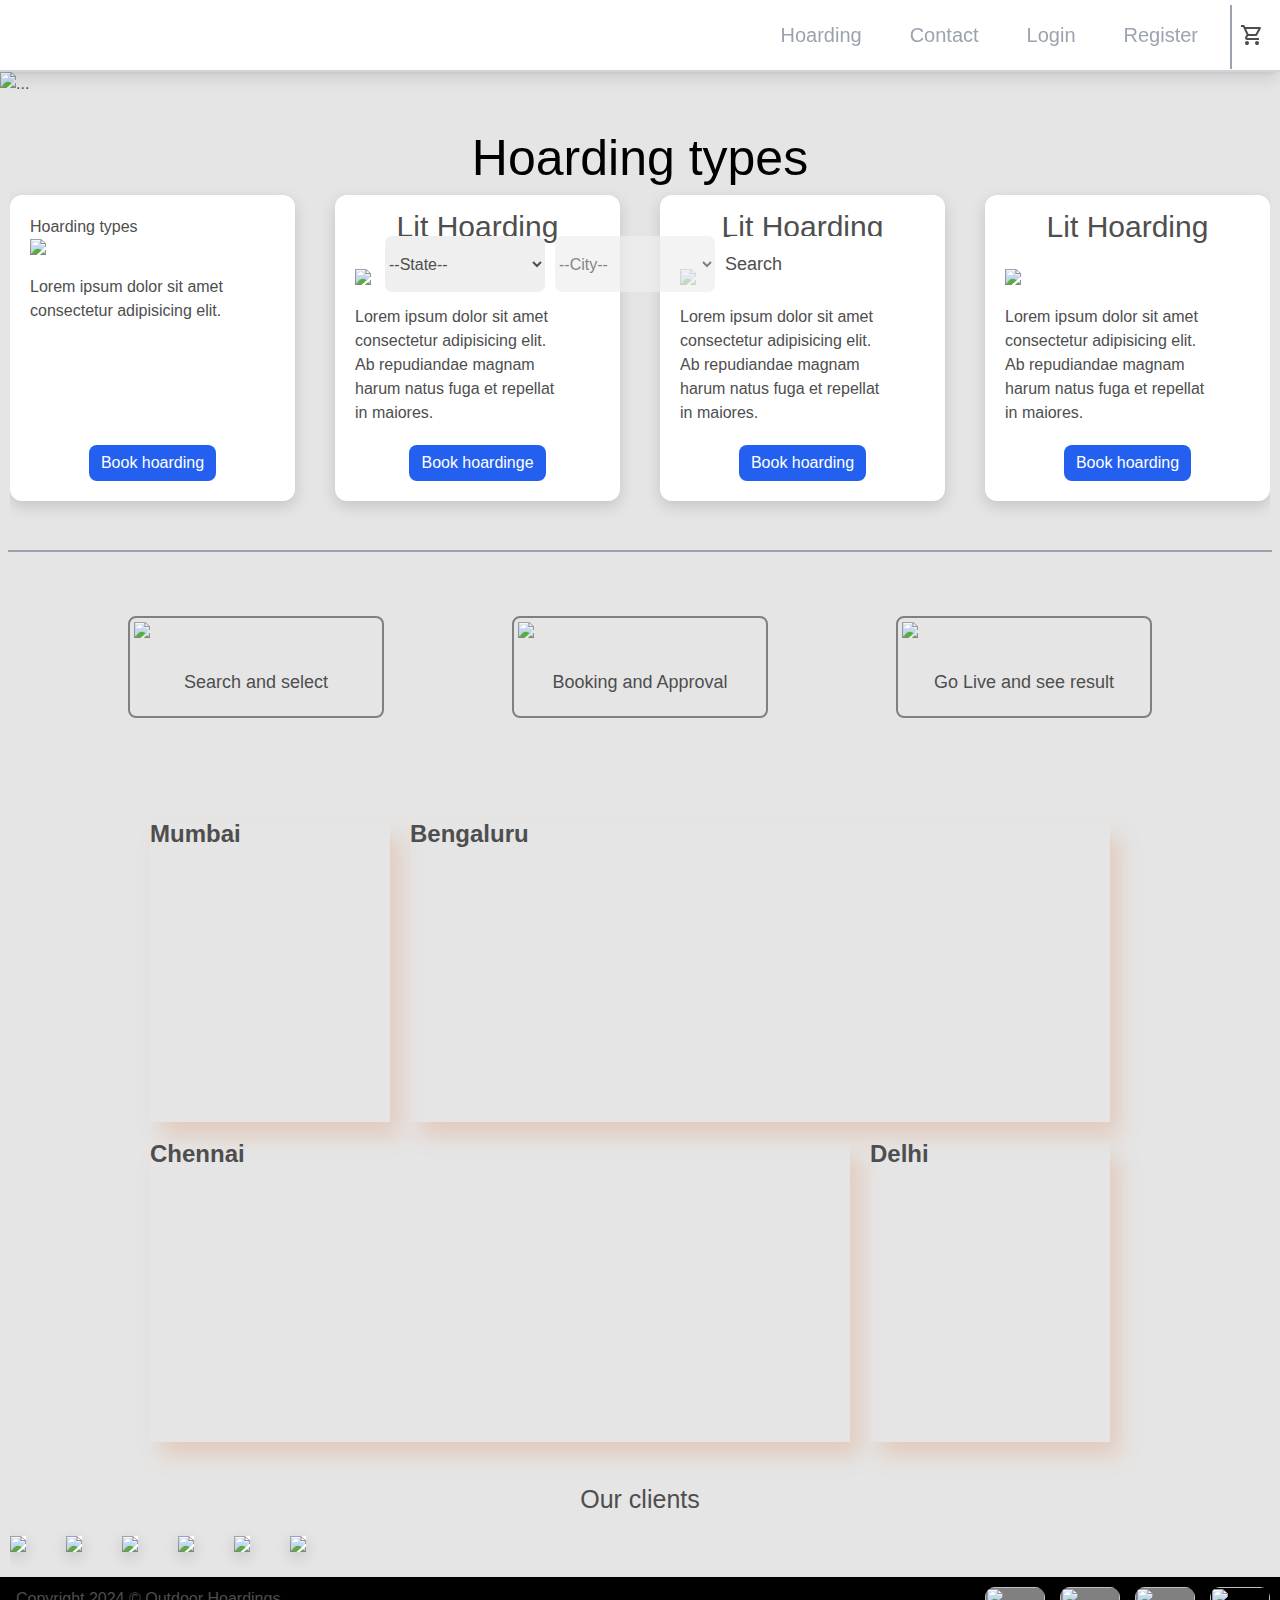
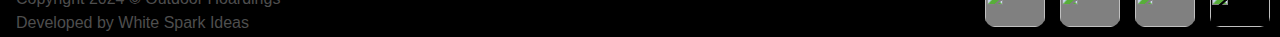
==== commit 77fa783a: "added new pages" ====
--- a/src/index.html
+++ b/src/index.html
@@ -10,6 +10,7 @@
         href="https://fonts.googleapis.com/css2?family=Material+Symbols+Outlined:opsz,wght,FILL,GRAD@24,400,0,0" />
 
     <link rel="stylesheet" href="./style.css">
+    <script src="./index.js"></script>
 
 
 </head>
@@ -22,28 +23,42 @@
         style="height: 4.5rem;">
 
         <div class="sm:hidden">
-            <button id="btn1" class="text-black p-2 focus:outline-none" onclick="mouseHandler">
+            <input type="checkbox" id="menu-toggle" />
+            <label for="menu-toggle" class="menu-icon"><i></i>
                 <svg xmlns="http://www.w3.org/2000/svg" fill="none" viewBox="0 0 24 24" stroke="currentColor"
-                    class="h-6 w-6">
-                    <path stroke-linecap="round" stroke-linejoin="round" stroke-width="2" d="M4 6h16M4 12h16m-7 6h7">
-                    </path>
-                </svg>
-            </button>
+                class="h-6 w-6">
+                <path stroke-linecap="round" stroke-linejoin="round" stroke-width="2" d="M4 6h16M4 12h16m-7 6h7">
+                </path>
+            </svg>
+                
+            </label>
+            <div class="slideout-sidebar">
+            <ul>
+                 <a href="./index.html"><li>Home</li></a>
+                <a href="./Hoardings.html"><li>Hoarding</li></a>
+                <a href="./Contact.html"><li>Contact</li></a>
+                <a href="./login.html"><li>Login</li></a>
+                <a href="./register.html"><li>Register</li></a>
+            </ul>
+            </div>
         </div>
         <div class="w-40 m-3">
-            <img src="https://outdoorhoardings.com/wp-content/uploads/2020/12/otdoor-hordings-logo.png" alt="">
+           <a href="/index.html"><img src="https://outdoorhoardings.com/wp-content/uploads/2020/12/otdoor-hordings-logo.png" alt=""></a>
         </div>
         <div class="flex">
             <div class="hidden float-start sm:flex">
                 <ul class="flex">
-                    <a href="#">
+                    <a href="./Hoardings.html">
                         <li class="m-2 p-4 text-base md:text-lg lg:text-xl text-gray-400">Hoarding</li>
                     </a>
-                    <a href="#">
+                    <a href="./Contact.html">
                         <li class="m-2 p-4 text-base md:text-lg lg:text-xl text-gray-400">Contact</li>
                     </a>
-                    <a href="#">
-                        <li class="m-2 p-4 text-base md:text-lg lg:text-xl text-gray-400">Login/Register</li>
+                    <a href="./login.html">
+                        <li class="m-2 p-4 text-base md:text-lg lg:text-xl text-gray-400">Login</li>
+                    </a>
+                    <a href="./register.html">
+                        <li class="m-2 p-4 text-base md:text-lg lg:text-xl text-gray-400">Register</li>
                     </a>
                 </ul>
             </div>
@@ -56,15 +71,6 @@
         </div>
     </nav>
 
-    <!-- ------------------ vertical nav ----------------- -->
-
-    <div id="menu" class='cssmenu'>
-        <ul>
-            <li><a href='#'><span>Hoardings</span></a></li>
-            <li><a href='#'><span>contact</span></a></li>
-            <li><a href='#'><span>login/register</span></a></li>
-        </ul>
-    </div>
 
     <!-- --------------------------image at background----------------------- -->
     <div style="height: 60%;">
--- a/src/output.css
+++ b/src/output.css
@@ -578,14 +578,26 @@
   }
 }
 
+.relative {
+  position: relative;
+}
+
 .sticky {
   position: sticky;
 }
 
+.bottom-0 {
+  bottom: 0px;
+}
+
 .top-0 {
   top: 0px;
 }
 
+.top-2 {
+  top: 0.5rem;
+}
+
 .z-50 {
   z-index: 50;
 }
@@ -594,12 +606,26 @@
   float: inline-start;
 }
 
+.m-0 {
+  margin: 0px;
+}
+
 .m-2 {
   margin: 0.5rem;
 }
 
 .m-3 {
   margin: 0.75rem;
+}
+
+.mx-0 {
+  margin-left: 0px;
+  margin-right: 0px;
+}
+
+.mx-1 {
+  margin-left: 0.25rem;
+  margin-right: 0.25rem;
 }
 
 .mx-2 {
@@ -607,34 +633,73 @@
   margin-right: 0.5rem;
 }
 
+.mx-3 {
+  margin-left: 0.75rem;
+  margin-right: 0.75rem;
+}
+
+.mx-4 {
+  margin-left: 1rem;
+  margin-right: 1rem;
+}
+
+.mx-\[40\%\] {
+  margin-left: 40%;
+  margin-right: 40%;
+}
+
+.mx-auto {
+  margin-left: auto;
+  margin-right: auto;
+}
+
+.my-2 {
+  margin-top: 0.5rem;
+  margin-bottom: 0.5rem;
+}
+
+.my-3 {
+  margin-top: 0.75rem;
+  margin-bottom: 0.75rem;
+}
+
+.mx-8 {
+  margin-left: 2rem;
+  margin-right: 2rem;
+}
+
+.mb-12 {
+  margin-bottom: 3rem;
+}
+
+.mb-2 {
+  margin-bottom: 0.5rem;
+}
+
 .mb-3 {
   margin-bottom: 0.75rem;
 }
 
-.mb-5 {
-  margin-bottom: 1.25rem;
-}
-
-.ml-8 {
-  margin-left: 2rem;
-}
-
-.mr-8 {
-  margin-right: 2rem;
+.mb-4 {
+  margin-bottom: 1rem;
+}
+
+.ml-1 {
+  margin-left: 0.25rem;
+}
+
+.ml-10 {
+  margin-left: 2.5rem;
+}
+
+.mt-0 {
+  margin-top: 0px;
 }
 
 .mt-2 {
   margin-top: 0.5rem;
 }
 
-.mt-3 {
-  margin-top: 0.75rem;
-}
-
-.mr-2 {
-  margin-right: 0.5rem;
-}
-
 .mt-4 {
   margin-top: 1rem;
 }
@@ -643,6 +708,18 @@
   margin-top: 1.5rem;
 }
 
+.mt-7 {
+  margin-top: 1.75rem;
+}
+
+.mt-5 {
+  margin-top: 1.25rem;
+}
+
+.ml-32 {
+  margin-left: 8rem;
+}
+
 .flex {
   display: flex;
 }
@@ -651,10 +728,6 @@
   display: none;
 }
 
-.h-1 {
-  height: 0.25rem;
-}
-
 .h-16 {
   height: 4rem;
 }
@@ -663,18 +736,30 @@
   height: 1.5rem;
 }
 
+.h-9 {
+  height: 2.25rem;
+}
+
+.h-96 {
+  height: 24rem;
+}
+
 .h-px {
   height: 1px;
 }
 
+.h-screen {
+  height: 100vh;
+}
+
+.w-20 {
+  width: 5rem;
+}
+
 .w-40 {
   width: 10rem;
 }
 
-.w-48 {
-  width: 12rem;
-}
-
 .w-6 {
   width: 1.5rem;
 }
@@ -683,18 +768,79 @@
   width: 100%;
 }
 
+.max-w-\[67\%\] {
+  max-width: 67%;
+}
+
+.cursor-pointer {
+  cursor: pointer;
+}
+
+.flex-row {
+  flex-direction: row;
+}
+
 .flex-col {
   flex-direction: column;
 }
 
+.flex-wrap {
+  flex-wrap: wrap;
+}
+
 .items-center {
   align-items: center;
 }
 
+.justify-center {
+  justify-content: center;
+}
+
 .justify-between {
   justify-content: space-between;
 }
 
+.gap-2 {
+  gap: 0.5rem;
+}
+
+.space-x-4 > :not([hidden]) ~ :not([hidden]) {
+  --tw-space-x-reverse: 0;
+  margin-right: calc(1rem * var(--tw-space-x-reverse));
+  margin-left: calc(1rem * calc(1 - var(--tw-space-x-reverse)));
+}
+
+.space-x-5 > :not([hidden]) ~ :not([hidden]) {
+  --tw-space-x-reverse: 0;
+  margin-right: calc(1.25rem * var(--tw-space-x-reverse));
+  margin-left: calc(1.25rem * calc(1 - var(--tw-space-x-reverse)));
+}
+
+.rounded-full {
+  border-radius: 9999px;
+}
+
+.rounded-lg {
+  border-radius: 0.5rem;
+}
+
+.rounded-sm {
+  border-radius: 0.125rem;
+}
+
+.rounded-t-lg {
+  border-top-left-radius: 0.5rem;
+  border-top-right-radius: 0.5rem;
+}
+
+.border {
+  border-width: 1px;
+}
+
+.border-2 {
+  border-width: 2px;
+}
+
 .border-\[0\.5px\] {
   border-width: 0.5px;
 }
@@ -703,9 +849,9 @@
   border-bottom-width: 2px;
 }
 
-.border-blue-300 {
+.border-gray-200 {
   --tw-border-opacity: 1;
-  border-color: rgb(147 197 253 / var(--tw-border-opacity));
+  border-color: rgb(229 231 235 / var(--tw-border-opacity));
 }
 
 .border-gray-300 {
@@ -718,22 +864,88 @@
   border-color: rgb(156 163 175 / var(--tw-border-opacity));
 }
 
+.bg-blue-600 {
+  --tw-bg-opacity: 1;
+  background-color: rgb(37 99 235 / var(--tw-bg-opacity));
+}
+
+.bg-red-500 {
+  --tw-bg-opacity: 1;
+  background-color: rgb(239 68 68 / var(--tw-bg-opacity));
+}
+
 .bg-white {
   --tw-bg-opacity: 1;
   background-color: rgb(255 255 255 / var(--tw-bg-opacity));
 }
 
-.p-2 {
-  padding: 0.5rem;
+.object-cover {
+  -o-object-fit: cover;
+     object-fit: cover;
+}
+
+.p-0 {
+  padding: 0px;
 }
 
 .p-4 {
   padding: 1rem;
 }
 
-.text-3xl {
-  font-size: 1.875rem;
-  line-height: 2.25rem;
+.px-10 {
+  padding-left: 2.5rem;
+  padding-right: 2.5rem;
+}
+
+.px-3 {
+  padding-left: 0.75rem;
+  padding-right: 0.75rem;
+}
+
+.px-4 {
+  padding-left: 1rem;
+  padding-right: 1rem;
+}
+
+.py-2 {
+  padding-top: 0.5rem;
+  padding-bottom: 0.5rem;
+}
+
+.py-3 {
+  padding-top: 0.75rem;
+  padding-bottom: 0.75rem;
+}
+
+.py-8 {
+  padding-top: 2rem;
+  padding-bottom: 2rem;
+}
+
+.pt-0 {
+  padding-top: 0px;
+}
+
+.text-center {
+  text-align: center;
+}
+
+.text-start {
+  text-align: start;
+}
+
+.align-middle {
+  vertical-align: middle;
+}
+
+.text-2xl {
+  font-size: 1.5rem;
+  line-height: 2rem;
+}
+
+.text-4xl {
+  font-size: 2.25rem;
+  line-height: 2.5rem;
 }
 
 .text-base {
@@ -746,23 +958,34 @@
   line-height: 1.75rem;
 }
 
+.text-sm {
+  font-size: 0.875rem;
+  line-height: 1.25rem;
+}
+
 .font-bold {
   font-weight: 700;
 }
 
-.text-black {
+.font-normal {
+  font-weight: 400;
+}
+
+.uppercase {
+  text-transform: uppercase;
+}
+
+.leading-normal {
+  line-height: 1.5;
+}
+
+.tracking-tight {
+  letter-spacing: -0.025em;
+}
+
+.text-blue-500 {
   --tw-text-opacity: 1;
-  color: rgb(0 0 0 / var(--tw-text-opacity));
-}
-
-.text-blue-300 {
-  --tw-text-opacity: 1;
-  color: rgb(147 197 253 / var(--tw-text-opacity));
-}
-
-.text-blue-400 {
-  --tw-text-opacity: 1;
-  color: rgb(96 165 250 / var(--tw-text-opacity));
+  color: rgb(59 130 246 / var(--tw-text-opacity));
 }
 
 .text-gray-400 {
@@ -770,9 +993,34 @@
   color: rgb(156 163 175 / var(--tw-text-opacity));
 }
 
+.text-gray-700 {
+  --tw-text-opacity: 1;
+  color: rgb(55 65 81 / var(--tw-text-opacity));
+}
+
+.text-gray-900 {
+  --tw-text-opacity: 1;
+  color: rgb(17 24 39 / var(--tw-text-opacity));
+}
+
+.text-red-500 {
+  --tw-text-opacity: 1;
+  color: rgb(239 68 68 / var(--tw-text-opacity));
+}
+
 .text-white {
   --tw-text-opacity: 1;
   color: rgb(255 255 255 / var(--tw-text-opacity));
+}
+
+.bg-blend-multiply {
+  background-blend-mode: multiply;
+}
+
+.shadow {
+  --tw-shadow: 0 1px 3px 0 rgb(0 0 0 / 0.1), 0 1px 2px -1px rgb(0 0 0 / 0.1);
+  --tw-shadow-colored: 0 1px 3px 0 var(--tw-shadow-color), 0 1px 2px -1px var(--tw-shadow-color);
+  box-shadow: var(--tw-ring-offset-shadow, 0 0 #0000), var(--tw-ring-shadow, 0 0 #0000), var(--tw-shadow);
 }
 
 .shadow-lg {
@@ -781,6 +1029,36 @@
   box-shadow: var(--tw-ring-offset-shadow, 0 0 #0000), var(--tw-ring-shadow, 0 0 #0000), var(--tw-shadow);
 }
 
+.shadow-sm {
+  --tw-shadow: 0 1px 2px 0 rgb(0 0 0 / 0.05);
+  --tw-shadow-colored: 0 1px 2px 0 var(--tw-shadow-color);
+  box-shadow: var(--tw-ring-offset-shadow, 0 0 #0000), var(--tw-ring-shadow, 0 0 #0000), var(--tw-shadow);
+}
+
+.outline-double {
+  outline-style: double;
+}
+
+.transition {
+  transition-property: color, background-color, border-color, text-decoration-color, fill, stroke, opacity, box-shadow, transform, filter, -webkit-backdrop-filter;
+  transition-property: color, background-color, border-color, text-decoration-color, fill, stroke, opacity, box-shadow, transform, filter, backdrop-filter;
+  transition-property: color, background-color, border-color, text-decoration-color, fill, stroke, opacity, box-shadow, transform, filter, backdrop-filter, -webkit-backdrop-filter;
+  transition-timing-function: cubic-bezier(0.4, 0, 0.2, 1);
+  transition-duration: 150ms;
+}
+
+.duration-200 {
+  transition-duration: 200ms;
+}
+
+.duration-300 {
+  transition-duration: 300ms;
+}
+
+.ease-in-out {
+  transition-timing-function: cubic-bezier(0.4, 0, 0.2, 1);
+}
+
 .before\:flex-1::before {
   content: var(--tw-content);
   flex: 1 1 0%;
@@ -813,12 +1091,78 @@
   border-color: rgb(209 213 219 / var(--tw-border-opacity));
 }
 
-.focus\:outline-none:focus {
-  outline: 2px solid transparent;
-  outline-offset: 2px;
+.hover\:bg-blue-700:hover {
+  --tw-bg-opacity: 1;
+  background-color: rgb(29 78 216 / var(--tw-bg-opacity));
+}
+
+.hover\:bg-gray-100:hover {
+  --tw-bg-opacity: 1;
+  background-color: rgb(243 244 246 / var(--tw-bg-opacity));
+}
+
+.hover\:bg-red-600:hover {
+  --tw-bg-opacity: 1;
+  background-color: rgb(220 38 38 / var(--tw-bg-opacity));
+}
+
+.hover\:text-blue-700:hover {
+  --tw-text-opacity: 1;
+  color: rgb(29 78 216 / var(--tw-text-opacity));
+}
+
+.hover\:text-red-700:hover {
+  --tw-text-opacity: 1;
+  color: rgb(185 28 28 / var(--tw-text-opacity));
+}
+
+.hover\:shadow-lg:hover {
+  --tw-shadow: 0 10px 15px -3px rgb(0 0 0 / 0.1), 0 4px 6px -4px rgb(0 0 0 / 0.1);
+  --tw-shadow-colored: 0 10px 15px -3px var(--tw-shadow-color), 0 4px 6px -4px var(--tw-shadow-color);
+  box-shadow: var(--tw-ring-offset-shadow, 0 0 #0000), var(--tw-ring-shadow, 0 0 #0000), var(--tw-shadow);
+}
+
+.hover\:shadow-xl:hover {
+  --tw-shadow: 0 20px 25px -5px rgb(0 0 0 / 0.1), 0 8px 10px -6px rgb(0 0 0 / 0.1);
+  --tw-shadow-colored: 0 20px 25px -5px var(--tw-shadow-color), 0 8px 10px -6px var(--tw-shadow-color);
+  box-shadow: var(--tw-ring-offset-shadow, 0 0 #0000), var(--tw-ring-shadow, 0 0 #0000), var(--tw-shadow);
+}
+
+.active\:bg-blue-800:active {
+  --tw-bg-opacity: 1;
+  background-color: rgb(30 64 175 / var(--tw-bg-opacity));
+}
+
+.active\:bg-red-700:active {
+  --tw-bg-opacity: 1;
+  background-color: rgb(185 28 28 / var(--tw-bg-opacity));
 }
 
 @media (min-width: 640px) {
+  .sm\:m-10 {
+    margin: 2.5rem;
+  }
+
+  .sm\:ml-48 {
+    margin-left: 12rem;
+  }
+
+  .sm\:ml-32 {
+    margin-left: 8rem;
+  }
+
+  .sm\:ml-28 {
+    margin-left: 7rem;
+  }
+
+  .sm\:ml-20 {
+    margin-left: 5rem;
+  }
+
+  .sm\:ml-16 {
+    margin-left: 4rem;
+  }
+
   .sm\:flex {
     display: flex;
   }
@@ -826,9 +1170,80 @@
   .sm\:hidden {
     display: none;
   }
+
+  .sm\:w-36 {
+    width: 9rem;
+  }
 }
 
 @media (min-width: 768px) {
+  .md\:mx-16 {
+    margin-left: 4rem;
+    margin-right: 4rem;
+  }
+
+  .md\:mx-4 {
+    margin-left: 1rem;
+    margin-right: 1rem;
+  }
+
+  .md\:mb-6 {
+    margin-bottom: 1.5rem;
+  }
+
+  .md\:ml-24 {
+    margin-left: 6rem;
+  }
+
+  .md\:ml-28 {
+    margin-left: 7rem;
+  }
+
+  .md\:flex {
+    display: flex;
+  }
+
+  .md\:h-auto {
+    height: auto;
+  }
+
+  .md\:w-48 {
+    width: 12rem;
+  }
+
+  .md\:w-52 {
+    width: 13rem;
+  }
+
+  .md\:w-\[50\%\] {
+    width: 50%;
+  }
+
+  .md\:w-\[67\%\] {
+    width: 67%;
+  }
+
+  .md\:max-w-xl {
+    max-width: 36rem;
+  }
+
+  .md\:flex-row {
+    flex-direction: row;
+  }
+
+  .md\:flex-col {
+    flex-direction: column;
+  }
+
+  .md\:rounded-none {
+    border-radius: 0px;
+  }
+
+  .md\:rounded-s-lg {
+    border-start-start-radius: 0.5rem;
+    border-end-start-radius: 0.5rem;
+  }
+
   .md\:text-lg {
     font-size: 1.125rem;
     line-height: 1.75rem;
@@ -836,9 +1251,35 @@
 }
 
 @media (min-width: 1024px) {
+  .lg\:ml-20 {
+    margin-left: 5rem;
+  }
+
+  .lg\:ml-48 {
+    margin-left: 12rem;
+  }
+
+  .lg\:mt-3 {
+    margin-top: 0.75rem;
+  }
+
+  .lg\:w-\[40\%\] {
+    width: 40%;
+  }
+
+  .lg\:w-\[50\%\] {
+    width: 50%;
+  }
+
   .lg\:text-xl {
     font-size: 1.25rem;
     line-height: 1.75rem;
   }
 }
 
+@media (min-width: 1280px) {
+  .xl\:flex-row {
+    flex-direction: row;
+  }
+}
+
--- a/src/style.css
+++ b/src/style.css
@@ -106,7 +106,6 @@
     padding-bottom: 0px;
     margin: 0;
 }
-
 @media screen and (max-width : 600px) {
     .footer {
         flex-direction: column;
@@ -660,4 +659,154 @@
     background: #095586;
     color: #f1f1f1;
 
-}+}
+
+
+
+
+body {
+    font-family: 'Lato', arial, sans-serif;
+    margin: 0;
+  }
+  
+
+  
+
+  
+
+
+
+  /* -- Slideout Sidebar -- */
+  
+  .slideout-sidebar {
+    position: fixed;
+    top: 0;
+    left: -190px;
+    z-index: 0;
+    width: 150px;
+    height: 100%;
+    padding: 20px;
+    background-color: #212121;
+    opacity: 0.85;
+    transition: all 300ms ease-in-out;
+  }
+  
+  .slideout-sidebar ul {
+    list-style: none;
+    margin: 0;
+    padding: 0;
+  }
+  
+  .slideout-sidebar ul li {
+    cursor: pointer;
+    padding: 18px 0;
+    border-bottom: 1px solid rgba(244,244,244,0.4);
+    color: rgba(244,244,244,0.7);
+  }
+  
+  .slideout-sidebar ul li:last-child {
+    border-bottom: 0;
+  }
+  
+  .slideout-sidebar ul li:hover {
+    color: rgba(244,244,244,1);
+  }
+  
+  /* -- Menu Icon -- */
+  
+  #menu-toggle {
+    display: none;
+  }
+  
+  .menu-icon {
+    position: absolute;
+    top: 18px;
+    left: 30px;
+    font-size: 24px;
+    z-index: 1;
+    transition: all 300ms ease-in-out;
+    background-color: white;
+    border-radius: 50%;
+  }
+  
+  
+  
+
+  #menu-toggle:checked ~ .slideout-sidebar {
+    left: 0px;
+  }
+  
+  #menu-toggle:checked + .menu-icon {
+    left: 210px;
+  }
+  
+  #menu-toggle:checked ~ .content-container {
+    padding-left: 190px;
+  }
+  
+
+  
+  @media (max-width: 991px) {
+    
+    .content-container {
+      max-width: 480px;
+    }
+    
+  }
+  
+  @media (max-width: 767px) {
+    
+    .content-container {
+      max-width: 100%;
+      margin: 30px auto 0;
+    }
+    
+    #menu-toggle:checked ~ .content-container {
+      padding-left: 0;
+    }
+    
+    .slideout-sidebar ul {
+      text-align: center;
+      max-width: 200px;
+      margin: 30px auto 0;
+    }
+    
+    .menu-icon {
+      left: 20px
+    }
+    
+    #menu-toggle:checked ~ .slideout-sidebar {
+      width: 100%;
+    }
+    
+    #menu-toggle:checked + .menu-icon {
+      left: 87%;
+      color: #fafafa;
+    }
+    
+    @media screen  
+      and (max-width: 736px) 
+      and (orientation: landscape) {
+        
+        .slideout-sidebar {
+          padding: 0;
+        }
+        
+        .slideout-sidebar ul {
+          max-width: 100%;
+          margin: 60px auto 0;
+        }
+        
+        .slideout-sidebar ul li {
+          display: inline-block;
+          border-bottom: 0;
+          width: 72px;
+          padding: 18px 24px;
+          margin: 0 6px 12px;
+          color: #ffffff;
+          background-color: #777;
+        }
+  
+    }
+    
+  }